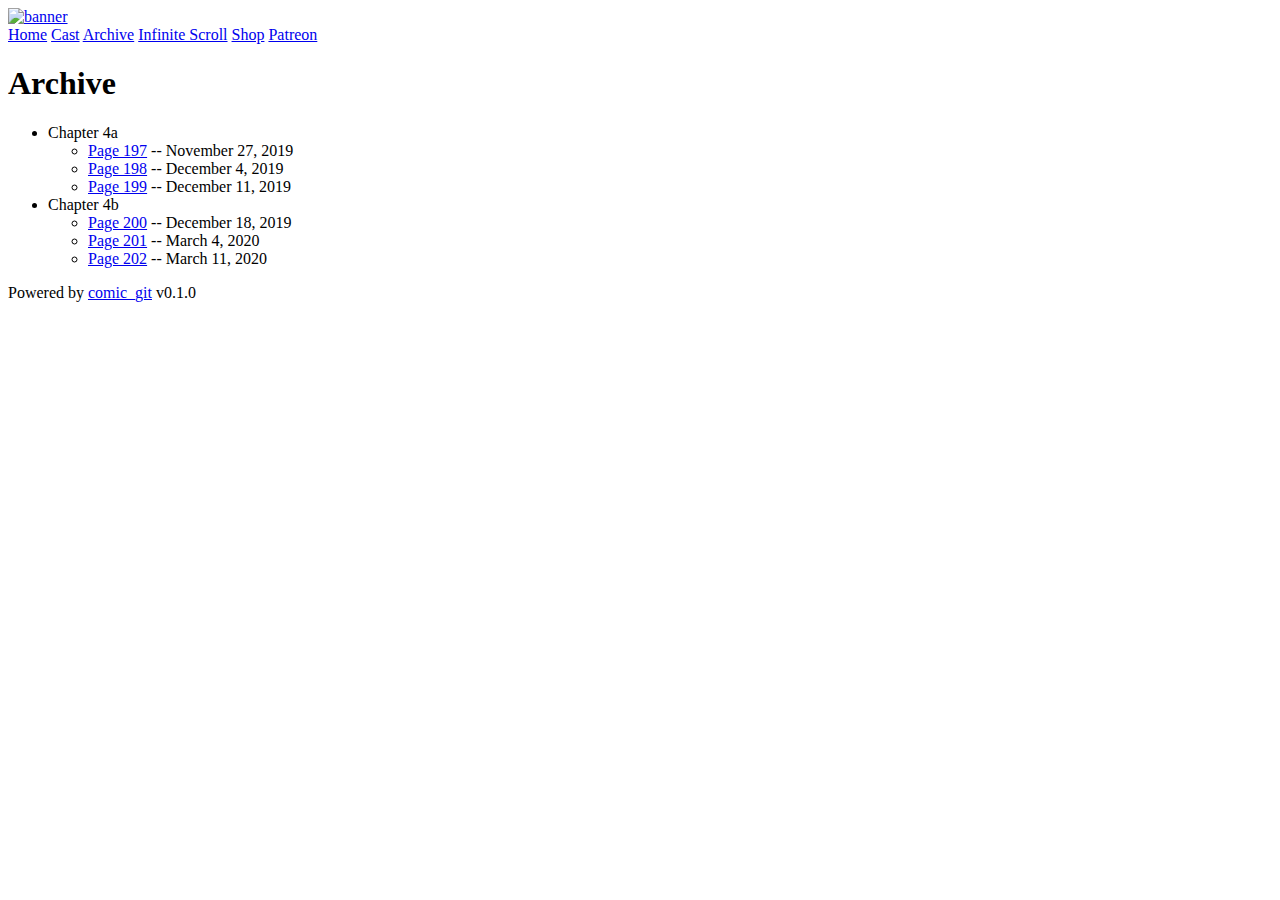
==== archive.html @ 39219f3b "Initial commit" ====
<!--
!! DO NOT EDIT THIS FILE !!
It is auto-generated and any work you do here will be replaced the next time this page is generated.
If you want to edit any of these files, edit their *.tpl versions in src/templates.
-->

<!DOCTYPE html>
<html lang="en">
<head>
    <meta charset="UTF-8">
    <link rel="stylesheet" type="text/css" href="/comic_git/src/css/style.css">
    <link rel="stylesheet" type="text/css" href="/comic_git/your_content/colors_and_layout/your_stylesheet.css">
    <link rel="icon" href="/comic_git/favicon.ico" type="image/x-icon" />
    <title>Archive - Tamberlane</title>
</head>
<body>

<div id="container">
    <div id="banner">
        <a id="banner-img-link" href="/comic_git/">
            <img id="banner-img" alt="banner" src="/comic_git/your_content/images/banner.png">
        </a>
    </div>
    <div id="links-bar">
        <a class="link-bar-link" href="/comic_git/">Home</a>
        <a class="link-bar-link" href="/comic_git/cast.html">Cast</a>
        <a class="link-bar-link" href="/comic_git/archive.html">Archive</a>
        <a class="link-bar-link" href="/comic_git/infinite_scroll.html">Infinite Scroll</a>
        <a class="link-bar-link" href="https://shop.tamberlanecomic.com/">Shop</a>
        <a class="link-bar-link" href="https://www.patreon.com/tamberlane/posts">Patreon</a>
    </div>

    
    <h1 id="page-title">Archive</h1>

    <div id="blurb">
    <ul>
        <li>Chapter 4a
            <ul>
                <li><a href="/comic_git/comic/197.html">Page 197</a> -- November 27, 2019</li>
                <li><a href="/comic_git/comic/198.html">Page 198</a> -- December 4, 2019</li>
                <li><a href="/comic_git/comic/199.html">Page 199</a> -- December 11, 2019</li>
            </ul>
        </li>
        <li>Chapter 4b
            <ul>
                <li><a href="/comic_git/comic/200.html">Page 200</a> -- December 18, 2019</li>
                <li><a href="/comic_git/comic/201.html">Page 201</a> -- March 4, 2020</li>
                <li><a href="/comic_git/comic/202.html">Page 202</a> -- March 11, 2020</li>
            </ul>
        </li>
    </ul>
    </div>


    <div id="powered-by">
        Powered by <a id="powered-by-link" href="https://github.com/ryanvilbrandt/comic_git">comic_git</a> v0.1.0
    </div>
</div>

</body>

</html>
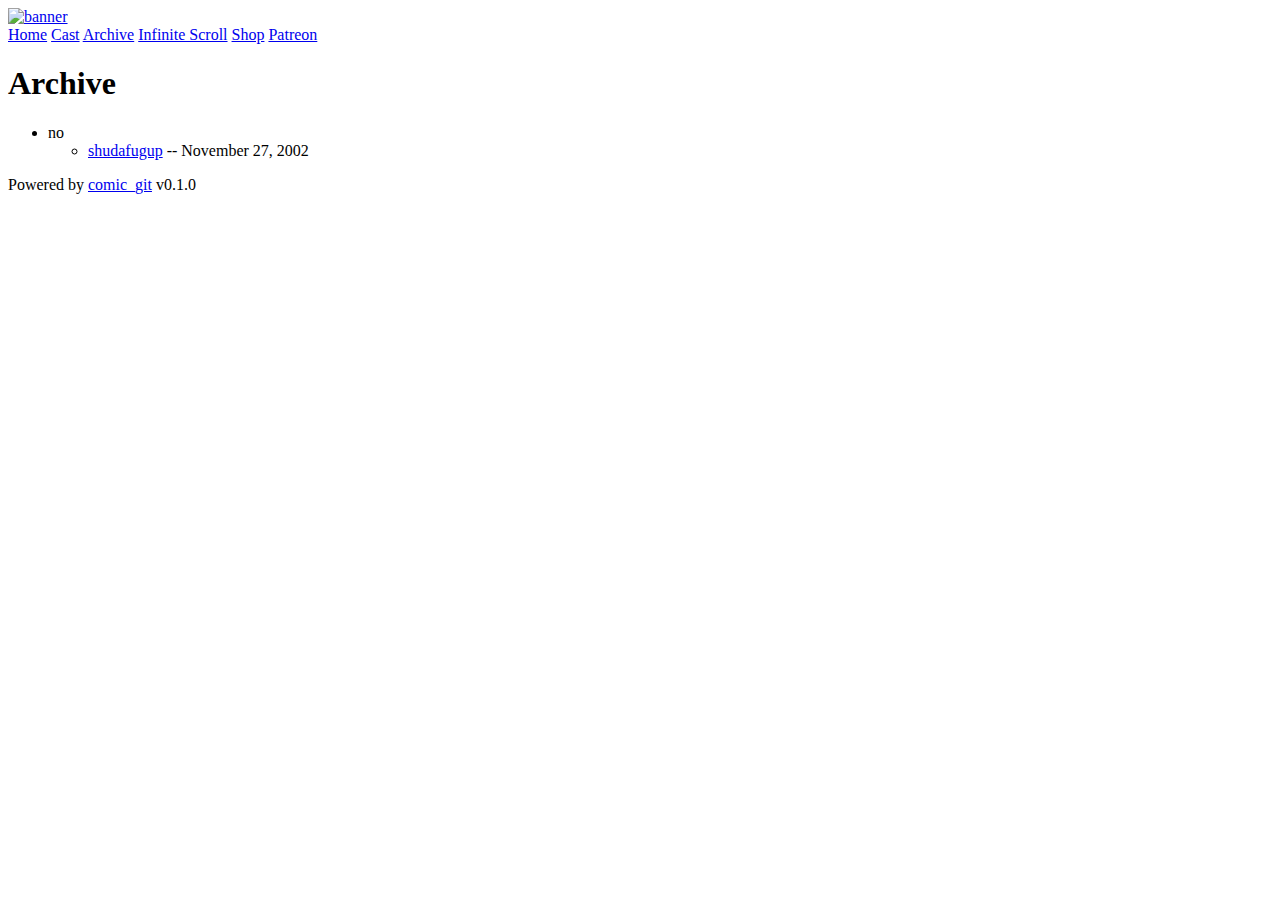
==== commit 1200663d: "Auto-build" ====
--- a/archive.html
+++ b/archive.html
@@ -8,24 +8,24 @@
 <html lang="en">
 <head>
     <meta charset="UTF-8">
-    <link rel="stylesheet" type="text/css" href="/comic_git/src/css/style.css">
-    <link rel="stylesheet" type="text/css" href="/comic_git/your_content/colors_and_layout/your_stylesheet.css">
-    <link rel="icon" href="/comic_git/favicon.ico" type="image/x-icon" />
-    <title>Archive - Tamberlane</title>
+    <link rel="stylesheet" type="text/css" href="/solid-doodle/src/css/style.css">
+    <link rel="stylesheet" type="text/css" href="/solid-doodle/your_content/colors_and_layout/your_stylesheet.css">
+    <link rel="icon" href="/solid-doodle/favicon.ico" type="image/x-icon" />
+    <title>Archive - Buttskickia, Oregon</title>
 </head>
 <body>
 
 <div id="container">
     <div id="banner">
-        <a id="banner-img-link" href="/comic_git/">
-            <img id="banner-img" alt="banner" src="/comic_git/your_content/images/banner.png">
+        <a id="banner-img-link" href="/solid-doodle/">
+            <img id="banner-img" alt="banner" src="/solid-doodle/your_content/images/banner.png">
         </a>
     </div>
     <div id="links-bar">
-        <a class="link-bar-link" href="/comic_git/">Home</a>
-        <a class="link-bar-link" href="/comic_git/cast.html">Cast</a>
-        <a class="link-bar-link" href="/comic_git/archive.html">Archive</a>
-        <a class="link-bar-link" href="/comic_git/infinite_scroll.html">Infinite Scroll</a>
+        <a class="link-bar-link" href="/solid-doodle/">Home</a>
+        <a class="link-bar-link" href="/solid-doodle/cast.html">Cast</a>
+        <a class="link-bar-link" href="/solid-doodle/archive.html">Archive</a>
+        <a class="link-bar-link" href="/solid-doodle/infinite_scroll.html">Infinite Scroll</a>
         <a class="link-bar-link" href="https://shop.tamberlanecomic.com/">Shop</a>
         <a class="link-bar-link" href="https://www.patreon.com/tamberlane/posts">Patreon</a>
     </div>
@@ -35,18 +35,9 @@
 
     <div id="blurb">
     <ul>
-        <li>Chapter 4a
+        <li>no
             <ul>
-                <li><a href="/comic_git/comic/197.html">Page 197</a> -- November 27, 2019</li>
-                <li><a href="/comic_git/comic/198.html">Page 198</a> -- December 4, 2019</li>
-                <li><a href="/comic_git/comic/199.html">Page 199</a> -- December 11, 2019</li>
-            </ul>
-        </li>
-        <li>Chapter 4b
-            <ul>
-                <li><a href="/comic_git/comic/200.html">Page 200</a> -- December 18, 2019</li>
-                <li><a href="/comic_git/comic/201.html">Page 201</a> -- March 4, 2020</li>
-                <li><a href="/comic_git/comic/202.html">Page 202</a> -- March 11, 2020</li>
+                <li><a href="/solid-doodle/comic/pg 001.html">shudafugup</a> -- November 27, 2002</li>
             </ul>
         </li>
     </ul>
